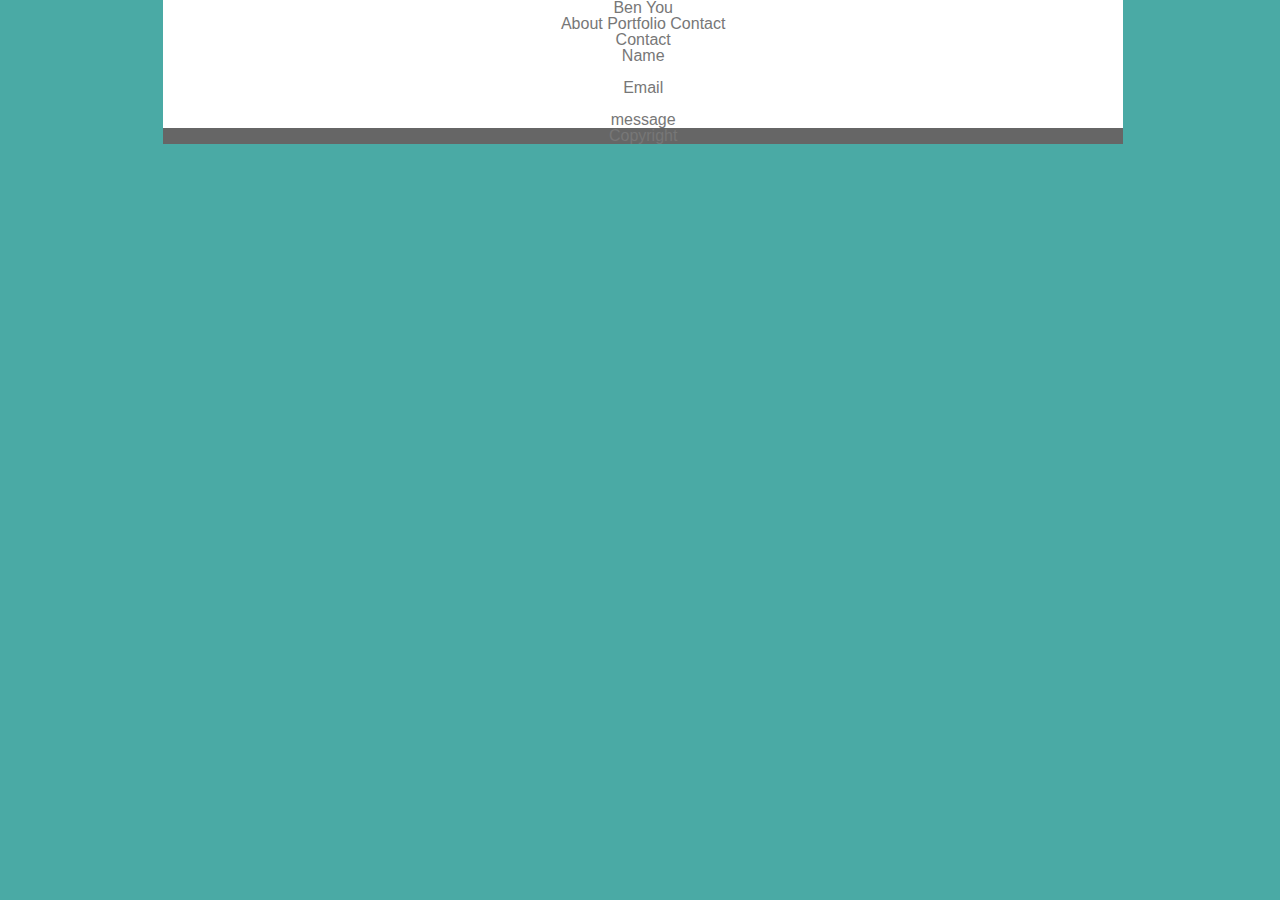
==== contact.html @ 3ae44b39 "half way through" ====
<!DOCTYPE html>
<html>
<head>
    <meta charset="utf-8" />
    <meta http-equiv="X-UA-Compatible" content="IE=edge">
    <title>portfolio-contact</title>
    <meta name="viewport" content="width=device-width, initial-scale=1">
    <link rel="stylesheet" type="text/css" media="screen" href="assets/css/reset.css" />
    <link rel="stylesheet" type="text/css" media="screen" href="assets/css/style.css" />
</head>
<body>
    <header>
        <h1>Ben You</h1>
        <h3>About Portfolio Contact</h3>
    </header>

    <section id="contact">
        <h1>Contact</h1>
    </section>

    <section id="message">
        <p>
        Name
        </p>
        <br>
        <p>
        Email
        </p>
        <br>
        <p>
        message
        </p>
    </section>

    <footer>
        Copyright
    </footer>
</body>
</html>
---- assets/css/style.css ----
* {
    text-align: center;
    width: 960px;
}

body {
    background: #4aaaa5;
    color: #777777;
    background-image: src="../images/palm-leaf.png";
    font-family: 'Arial', 'Helvetica Neue', Helvetica, sans-serif;
}

heading {
    background: #4aaaa5;
    font-family: 'Georgia', Times, Times New Roman, serif;
    float: left;
}

img {
    width: 200px; height: 200px;
}

header {
    background-color: #ffffff;
    box-sizing: border-box;
    border-color: #cccccc;
    margin-left: 17%;
    float: left;
}

section {
    background-color: #ffffff;
    box-sizing: border-box;
    border-color: #dddddd;
    margin-left: 17%;
}

footer {
    background-color: #666666;
    margin-left: 17%;
}
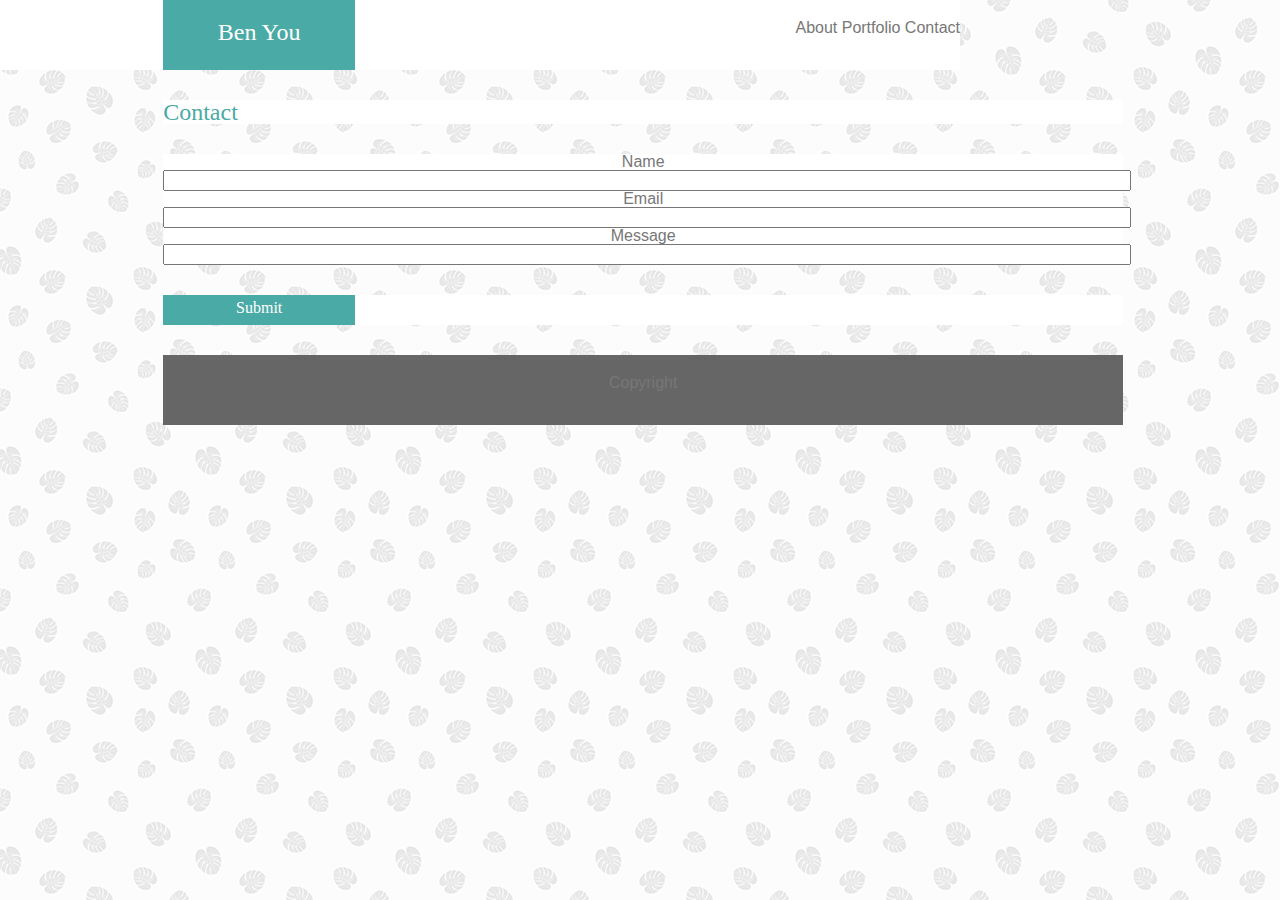
==== commit ce1a82b8: "almost done" ====
--- a/contact.html
+++ b/contact.html
@@ -10,27 +10,30 @@
 </head>
 <body>
     <header>
-        <h1>Ben You</h1>
-        <h3>About Portfolio Contact</h3>
+        <h1 id="myname">Ben You</h1>
+        <h3 id="about">About Portfolio Contact</h3>
     </header>
 
-    <section id="contact">
-        <h1>Contact</h1>
-    </section>
-
-    <section id="message">
-        <p>
-        Name
-        </p>
-        <br>
-        <p>
-        Email
-        </p>
-        <br>
-        <p>
-        message
-        </p>
-    </section>
+    <box>
+            <section id="contact">
+                    <h2>Contact</h2>
+                </section>
+            
+                <section id="message">
+                    <form>
+                    Name<br>
+                    <input type="text" name="full name"><br>
+                    Email<br>
+                    <input type="text" name="email address"><br>
+                    Message<br>
+                    <input type="text" name="message"><br>
+                    </form>
+                </section>
+            
+                <section id="submit">
+                    <h4>Submit</h4>
+                </section>
+    </box>
 
     <footer>
         Copyright
--- a/assets/css/style.css
+++ b/assets/css/style.css
@@ -1,31 +1,71 @@
 * {
     text-align: center;
     width: 960px;
-}
-
-body {
-    background: #4aaaa5;
-    color: #777777;
-    background-image: src="../images/palm-leaf.png";
-    font-family: 'Arial', 'Helvetica Neue', Helvetica, sans-serif;
-}
-
-heading {
-    background: #4aaaa5;
-    font-family: 'Georgia', Times, Times New Roman, serif;
-    float: left;
-}
-
-img {
-    width: 200px; height: 200px;
 }
 
 header {
     background-color: #ffffff;
     box-sizing: border-box;
     border-color: #cccccc;
+}
+
+#myname {
+    background: #4aaaa5;
+    font-family: 'Georgia', Times, Times New Roman, serif;
+    font-size: 1.5em;
+    width: 20%;
+    height: 50px;
+    padding-top: 20px;
+    color: #ffffff;
     margin-left: 17%;
     float: left;
+}
+
+h3 {
+    height: 50px;
+    padding-top: 20px;
+    text-align: right;
+}
+
+h2 {
+    color: #4aaaa5;
+    font-family: 'Georgia', Times, Times New Roman, serif;
+    font-size: 1em;
+    width: 20%;
+    text-align: left;
+}
+
+#contact {
+    color: #4aaaa5;
+    font-family: 'Georgia', Times, Times New Roman, serif;
+    font-size: 1.5em;
+    text-align: left;
+}
+
+#portfolio {
+    color: #4aaaa5;
+    font-family: 'Georgia', Times, Times New Roman, serif;
+    font-size: 1.5em;
+    text-align: left;
+}
+
+body {
+    background: #4aaaa5;
+    color: #777777;
+    background-image: url("../images/palm-leaf.png");
+    font-family: 'Arial', 'Helvetica Neue', Helvetica, sans-serif;
+}
+
+img {
+    width: 140px; height: 140px;
+}
+
+#mypicture {
+    float: left;
+}
+
+box {
+    background-color: #ffffff;
 }
 
 section {
@@ -33,9 +73,26 @@
     box-sizing: border-box;
     border-color: #dddddd;
     margin-left: 17%;
+    margin-bottom: 30px;
+    margin-top: 30px;
+}
+
+imput [type=text] {
+    width: 80%;
+}
+
+h4 {
+    background-color: #4aaaa5;
+    font-family: 'Georgia', Times, Times New Roman, serif;
+    color: #ffffff;
+    height: 25px;
+    width: 20%;
+    padding-top: 5px;
 }
 
 footer {
     background-color: #666666;
     margin-left: 17%;
+    padding-top: 20px;
+    height: 50px;
 }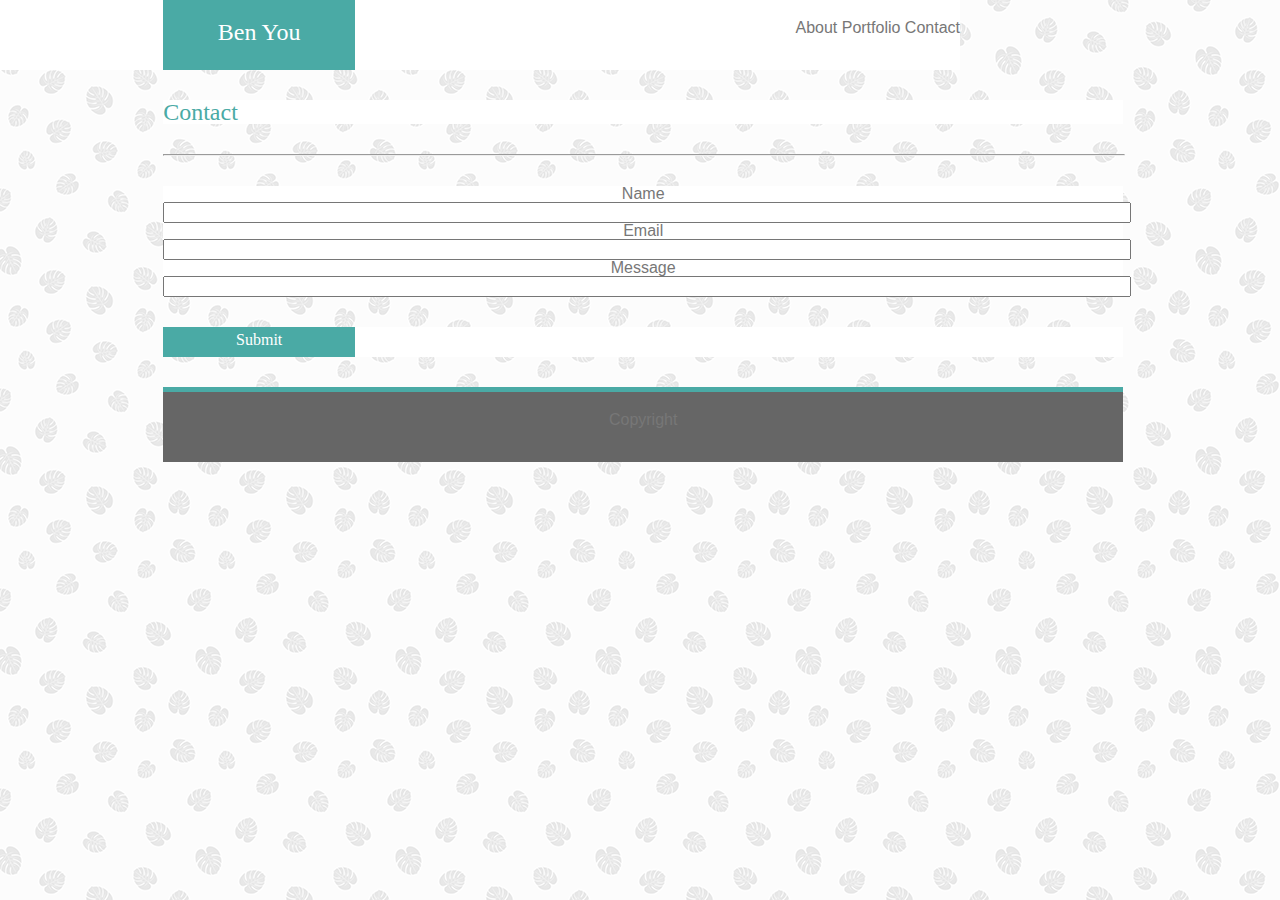
==== commit eff5df8c: "almost done" ====
--- a/contact.html
+++ b/contact.html
@@ -15,9 +15,11 @@
     </header>
 
     <box>
-            <section id="contact">
+                <section id="contact">
                     <h2>Contact</h2>
                 </section>
+
+                <hr>
             
                 <section id="message">
                     <form>
@@ -35,6 +37,10 @@
                 </section>
     </box>
 
+    <div>
+
+    </div>
+
     <footer>
         Copyright
     </footer>
--- a/assets/css/style.css
+++ b/assets/css/style.css
@@ -7,6 +7,10 @@
     background-color: #ffffff;
     box-sizing: border-box;
     border-color: #cccccc;
+}
+
+hr {
+    margin-left: 17%;
 }
 
 #myname {
@@ -90,9 +94,20 @@
     padding-top: 5px;
 }
 
+div {
+    background-color: #4aaaa5;
+    height: 5px;
+    margin-left: 17%;
+}
+
+.clearfix::after {
+    clear: both;
+}
+
 footer {
     background-color: #666666;
     margin-left: 17%;
     padding-top: 20px;
     height: 50px;
+    width: 100%;
 }